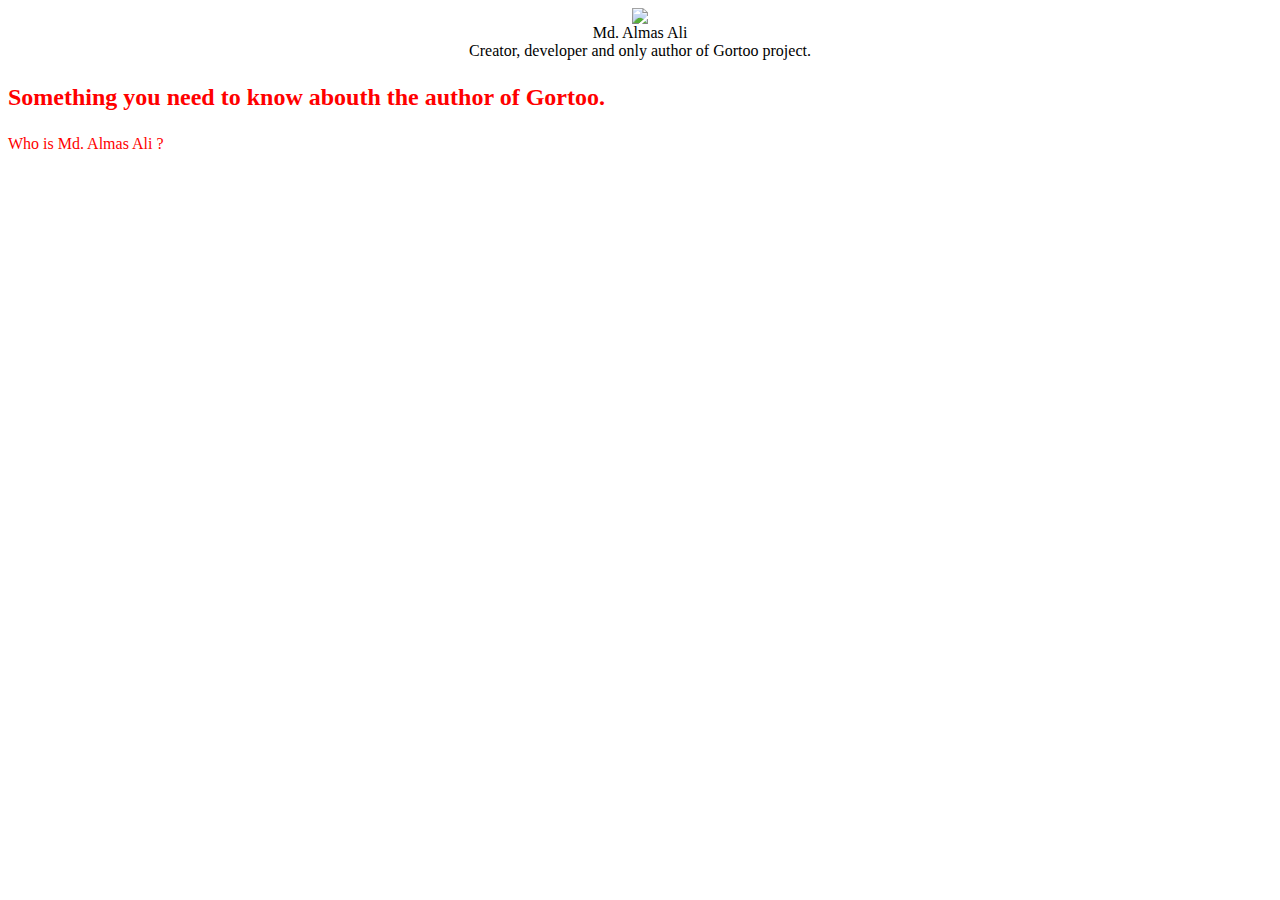
==== pages/author.html @ b164d96a "Added pages and css and more contents in site." ====
<DOCTYPE html>
<html lang="en">
<head>
	<title>Gortoo [Author]</title>
	<meta charset="utf-8">
	<link rel="stylesheet" type="text/css" href="./../style/style_author.css">
</head>
<body>
	<div class="author_">
		<img src="al"><br>
		Md. Almas Ali<br>
		Creator, developer and only author of Gortoo project.
	</div>
	<div>
		<h2><p class="p_1">Something you need to know abouth the author of Gortoo.</p></h2>
		<p class="name_1">Who is Md. Almas Ali ?</p>
		<p></p>
	</div>
</body>
</html>
---- style/style_author.css ----
.author_{
	text-align: center;
}

.p_1{
	color: red;
}

.name_1{
	color: red;
}
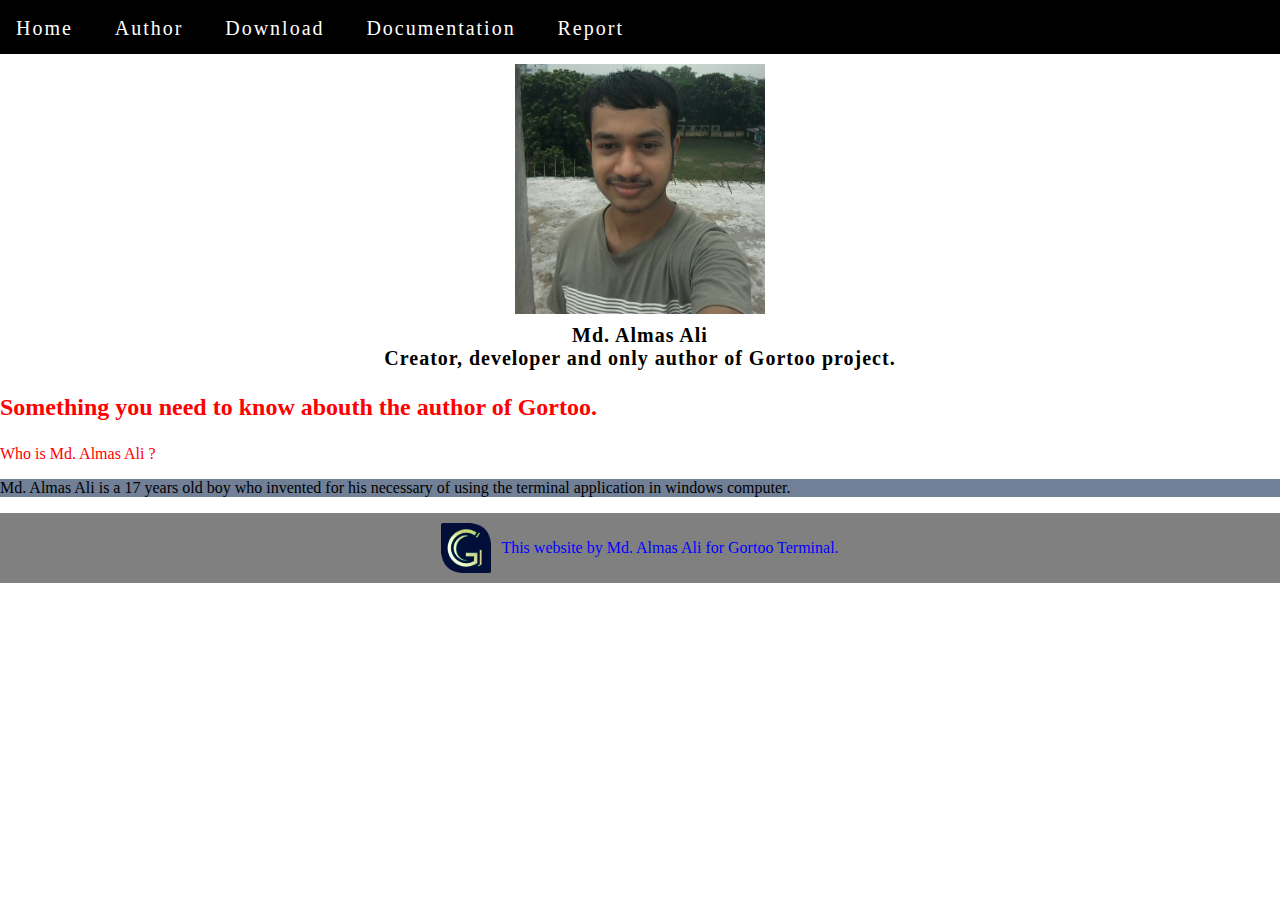
==== commit 2dd1e56e: "added more image and updated download page, author page, index page." ====
--- a/pages/author.html
+++ b/pages/author.html
@@ -4,17 +4,33 @@
 	<title>Gortoo [Author]</title>
 	<meta charset="utf-8">
 	<link rel="stylesheet" type="text/css" href="./../style/style_author.css">
+	<link rel="stylesheet" type="text/css" href="./../style/style.css">
 </head>
 <body>
+	<div class="nav">
+		<ul class="index">
+			<li class="menu"><a href="../index.html">Home</a></li>
+			<li class="menu"><a href="author.html">Author</a></li>
+			<li class="menu"><a href="download.html">Download</a></li>
+			<li class="menu"><a href="documentation.html">Documentation</a></li>
+			<li class="menu"><a href="report.html">Report</a></li>
+		</ul>
+	</div>
 	<div class="author_">
-		<img src="al"><br>
+		<img class="author_img" src="../img/author.png"><br>
+		<b>
 		Md. Almas Ali<br>
 		Creator, developer and only author of Gortoo project.
+		</b>
 	</div>
 	<div>
 		<h2><p class="p_1">Something you need to know abouth the author of Gortoo.</p></h2>
 		<p class="name_1">Who is Md. Almas Ali ?</p>
-		<p></p>
+		<p class="d_1">Md. Almas Ali is a 17 years old boy who invented for his necessary of using the terminal application in windows computer.</p>
 	</div>
+	<footer>
+		<img class="footer_logo_1" src="../img/Gortoo_logo.ico">
+		<p class="footer_text">This website by Md. Almas Ali for Gortoo Terminal.</p>
+	</footer>
 </body>
 </html>--- a/style/style_author.css
+++ b/style/style_author.css
@@ -1,5 +1,7 @@
 .author_{
 	text-align: center;
+	font-size: 20px;
+	letter-spacing: 1px;
 }
 
 .p_1{
@@ -8,4 +10,10 @@
 
 .name_1{
 	color: red;
+}
+
+.author_img{
+	margin: 10px;
+	height: 250px;
+	width: 250px;
 }--- a/style/style.css
+++ b/style/style.css
@@ -0,0 +1,101 @@
+.h2_1{
+	color: red;
+}
+
+.d_1{
+	background-color: black;
+	background-attachment: fixed;
+	background: #718096;
+	color: black;
+}
+
+body{
+	background: white;
+	margin: 0;
+	background-image: url('../img/img.png');
+	background-repeat: no-repeat;
+}
+
+a{
+	text-decoration: none;
+	letter-spacing: 2px;
+	color: white;
+	margin: 0 16px;
+	font-size: 20px;
+	/*text-align: left;*/
+}
+
+.menu{
+	display: inline;
+}
+
+.menu:hover{
+	background-color: black;
+	background: green;
+	/*color: red;*/
+	/*font-size: 3em;*/
+
+}
+
+.menu:active{
+	font-size: 18px;
+}
+
+.index{
+	background: black;
+	color: black;
+	margin: 0;
+	height: 24px;
+	list-style-type: none;
+	padding: 7px 0;
+	width: 50%;
+	margin-right: 0;
+	display: flex;
+	justify-content: space-between;
+	flex-wrap: ;
+}
+
+.nav{
+	background: black;
+	height: 34px;
+	padding: 10px 0;
+
+}
+
+.final_c{
+	text-align: center;
+	color: blue;
+	font-size: 17px;
+}
+
+footer{
+	display: flex;
+	text-align: center;
+	margin-top: bottom;
+	padding: 10px;
+	background-color: gray;
+	font-size: auto;
+	justify-content: center;
+}
+
+.footer_logo_1{
+	height: 50px;
+	width: 50px;
+	padding-right: 10px;
+}
+
+.footer_text{
+
+	display: center;
+	color: blue;
+
+}
+
+.Gortoo_Logo{
+	padding: 10px;
+	display: block;
+	height: 200px;
+	width: 200px;
+	margin-left: auto;
+	margin-right: auto;
+}
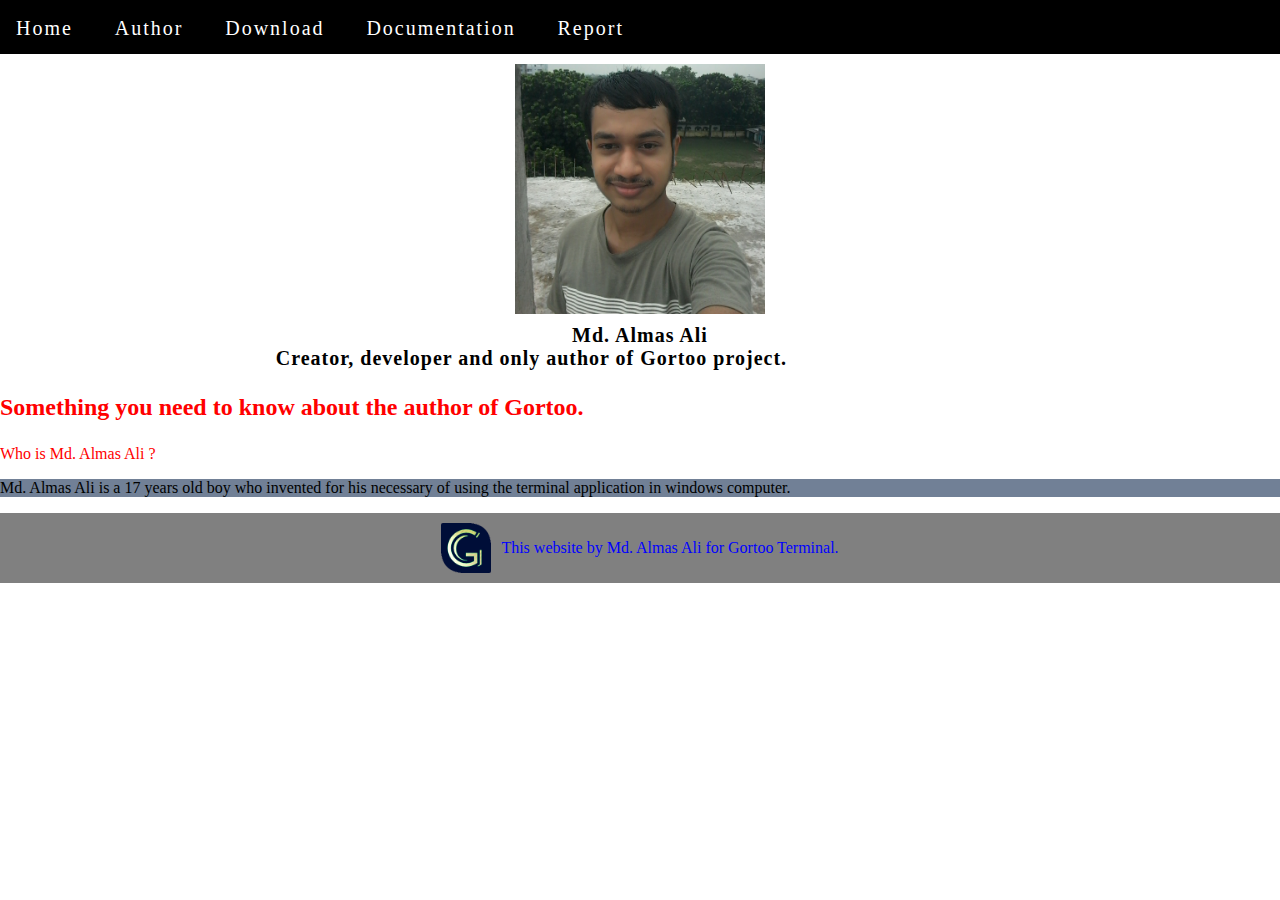
==== commit c43eaf62: "Update author.html" ====
--- a/pages/author.html
+++ b/pages/author.html
@@ -22,9 +22,10 @@
 		Md. Almas Ali<br>
 		Creator, developer and only author of Gortoo project.
 		</b>
+		<a class="aut" herf="https://facebook.com/md.almasali.0">Contact To Admin</a>
 	</div>
 	<div>
-		<h2><p class="p_1">Something you need to know abouth the author of Gortoo.</p></h2>
+		<h2><p class="p_1">Something you need to know about the author of Gortoo.</p></h2>
 		<p class="name_1">Who is Md. Almas Ali ?</p>
 		<p class="d_1">Md. Almas Ali is a 17 years old boy who invented for his necessary of using the terminal application in windows computer.</p>
 	</div>
@@ -33,4 +34,4 @@
 		<p class="footer_text">This website by Md. Almas Ali for Gortoo Terminal.</p>
 	</footer>
 </body>
-</html>+</html>
--- a/style/style.css
+++ b/style/style.css
@@ -85,10 +85,8 @@
 }
 
 .footer_text{
-
 	display: center;
 	color: blue;
-
 }
 
 .Gortoo_Logo{
